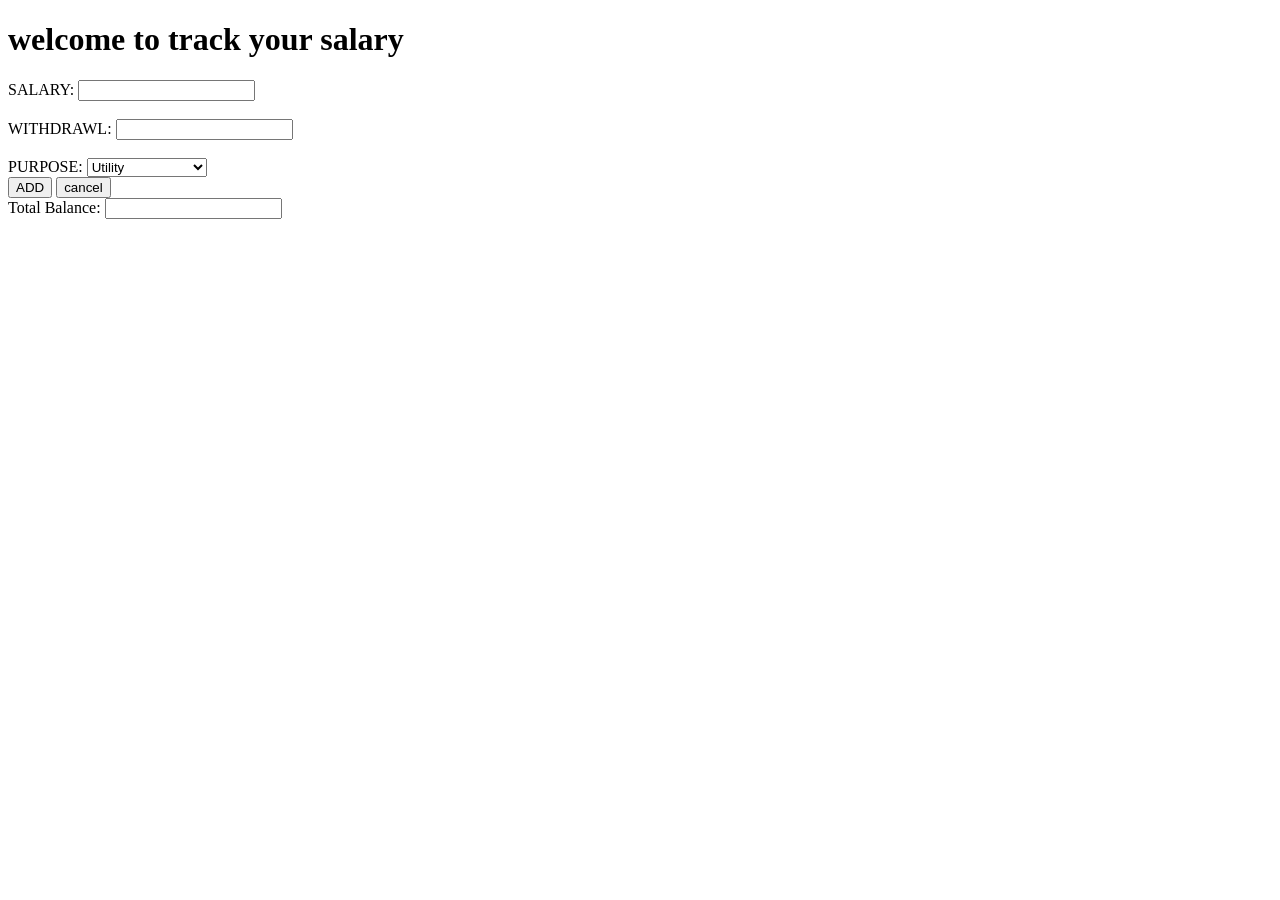
==== index.html @ 790115ec "day1" ====
<!DOCTYPE html>
<html lang="en">
<head>
    <meta charset="UTF-8">
    <meta name="viewport" content="width=device-width, initial-scale=1.0">
    <title>track your salary </title>
</head>
<body>
    <h1> welcome to track your salary</h1>
    <div class="money">
        <label for ="salary">SALARY:</label>
        <input type="number" id="salary"><br><br>
        <label for ="withdrawl">WITHDRAWL:</label>
        <input type="number" id="withdrawl"><br><br>
        <label for ="purpose">PURPOSE:</label>
        <select id="purpose">
            <option value="utility">Utility</option>
            <option value="Food & bebrages">food & bebrages</option>
            <option value="ride sharing">ride sharing</option>
            <option value="enjoyment">enjoyment</option>
            <option value="savings">savings</option>
        </select>
        <div class="buttons">
            <button type="submit" id="deposit">ADD</button>
            <button type="sumbit" id="cancel">cancel</button>

        </div>
    <div class="dashboard">
        <label for="Total-balance">Total Balance:</label>
        <input type="texxt" id="Total-balance" readonly><br><br>
    </div>

    </div>
    
</body>
</html>
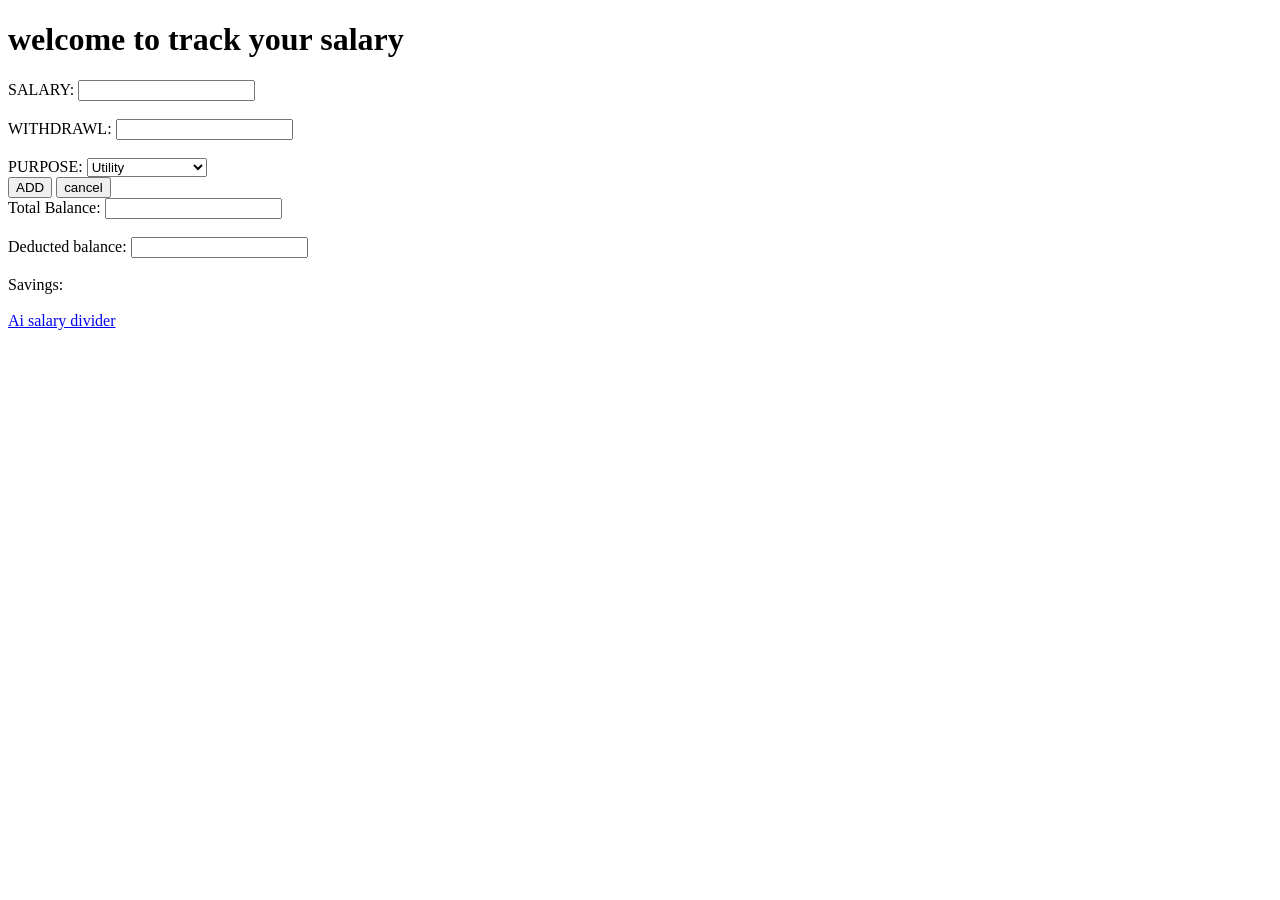
==== commit aa074399: "Ai salary divider Feature added" ====
--- a/index.html
+++ b/index.html
@@ -21,13 +21,19 @@
             <option value="savings">savings</option>
         </select>
         <div class="buttons">
-            <button type="submit" id="deposit">ADD</button>
-            <button type="sumbit" id="cancel">cancel</button>
+            <button type="button" id="deposit">ADD</button>
+            <button type="button" id="cancel">cancel</button>
 
         </div>
     <div class="dashboard">
         <label for="Total-balance">Total Balance:</label>
-        <input type="texxt" id="Total-balance" readonly><br><br>
+        <input type="text" id="Total-balance" readonly><br><br>
+        <label for ="deducted">Deducted balance:</label>
+        <input type="text" id="deducted" readonly><br><br>
+        <label for ="savings">Savings:</label><br><br>
+    <div class="divide">
+        <a href="./ai-salary.html">Ai salary divider</a>
+    </div>
     </div>
 
     </div>
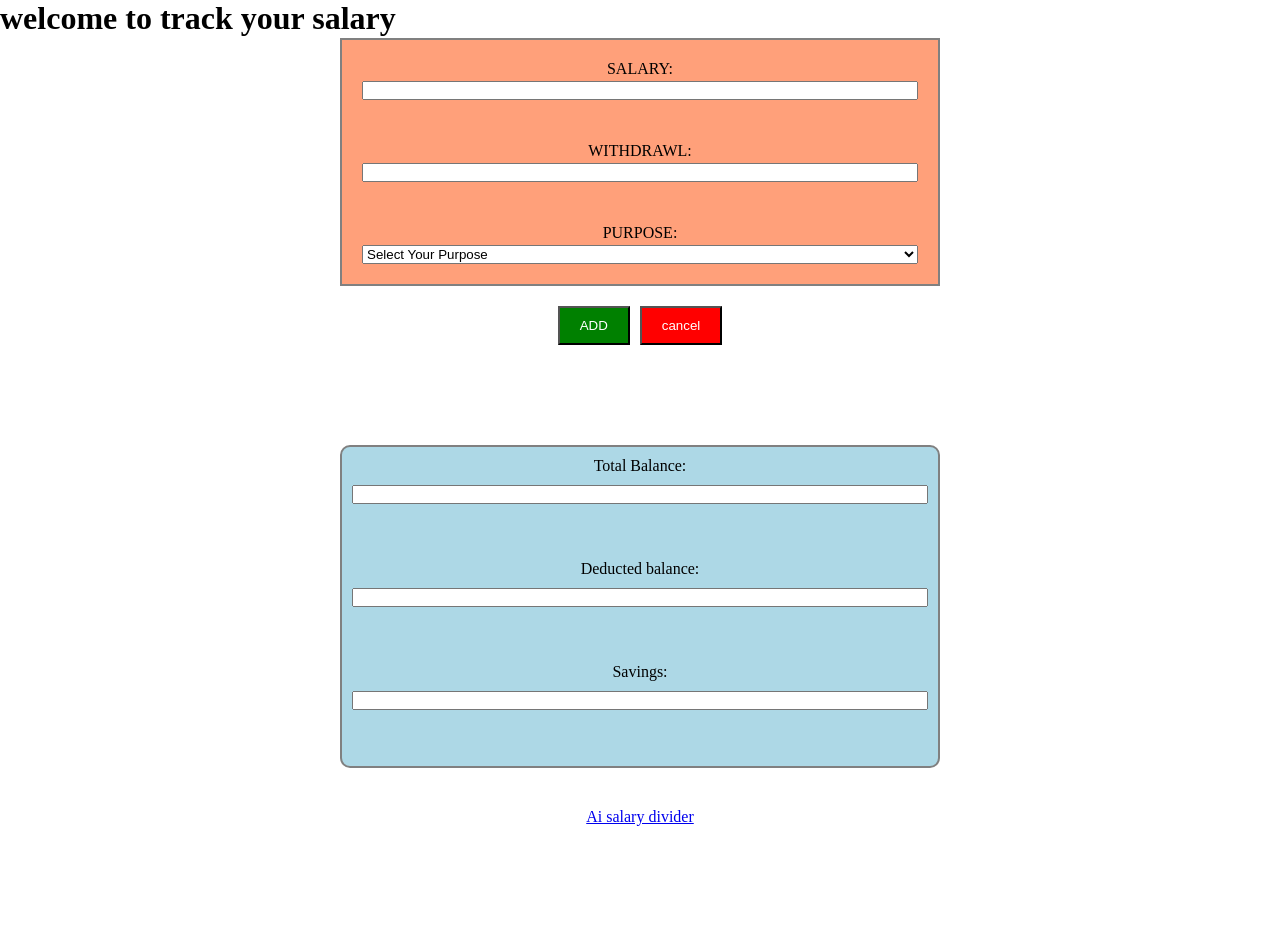
==== commit ca7146da: "Added css to index.html" ====
--- a/index.html
+++ b/index.html
@@ -3,7 +3,8 @@
 <head>
     <meta charset="UTF-8">
     <meta name="viewport" content="width=device-width, initial-scale=1.0">
-    <title>track your salary </title>
+    <title >track your salary </title>
+    <link rel="stylesheet" href="style.css">
 </head>
 <body>
     <h1> welcome to track your salary</h1>
@@ -14,29 +15,31 @@
         <input type="number" id="withdrawl"><br><br>
         <label for ="purpose">PURPOSE:</label>
         <select id="purpose">
+            <option value="">Select Your Purpose</option>
             <option value="utility">Utility</option>
             <option value="Food & bebrages">food & bebrages</option>
             <option value="ride sharing">ride sharing</option>
             <option value="enjoyment">enjoyment</option>
             <option value="savings">savings</option>
         </select>
+        </div>
         <div class="buttons">
             <button type="button" id="deposit">ADD</button>
             <button type="button" id="cancel">cancel</button>
+            </div>
 
-        </div>
     <div class="dashboard">
         <label for="Total-balance">Total Balance:</label>
         <input type="text" id="Total-balance" readonly><br><br>
         <label for ="deducted">Deducted balance:</label>
         <input type="text" id="deducted" readonly><br><br>
-        <label for ="savings">Savings:</label><br><br>
+        <label for ="savings">Savings:</label>
+        <input type="text" id="savings" readonly><br><br>
+        </div>
     <div class="divide">
         <a href="./ai-salary.html">Ai salary divider</a>
     </div>
-    </div>
-
-    </div>
+    
     
 </body>
 </html>
--- a/style.css
+++ b/style.css
@@ -0,0 +1,67 @@
+*{
+    padding:0;
+    margin:0;
+
+}
+.dashboard{
+    display:flex;
+    padding:10px;
+    border-radius:10px;
+    flex-direction:column;
+    justify-content:center;
+    text-align:center;
+    width:100%;
+    max-width:600px;
+    box-sizing:border-box;
+    border:2px solid grey;
+    margin:100px auto;
+    margin-bottom:20px;
+    gap:10px;
+    background-color:lightblue;
+
+}
+
+.money{
+    padding:10px;
+    box-sizing:border-box;
+    padding:20px;
+    border:2px solid grey;
+    width:100%;
+    max-width:600px;
+    margin:1px auto;
+     margin-bottom:20px;
+    text-align:center;
+    display:flex;
+    flex-direction:column;
+    gap:3px;
+    background-color:lightsalmon;
+
+}
+
+.divide{
+    padding:20px;
+    text-align:center;
+    height:100px;
+
+}
+
+.buttons{
+    display:flex;
+    justify-content:center;
+    gap:10px;
+   cursor:pointer;
+}
+
+#deposit {
+  background-color: green;
+  color: white;
+  padding:10px 20px;
+}
+
+
+#cancel {
+  background-color: red;
+  padding:10px 20px;
+
+  color:white;
+}
